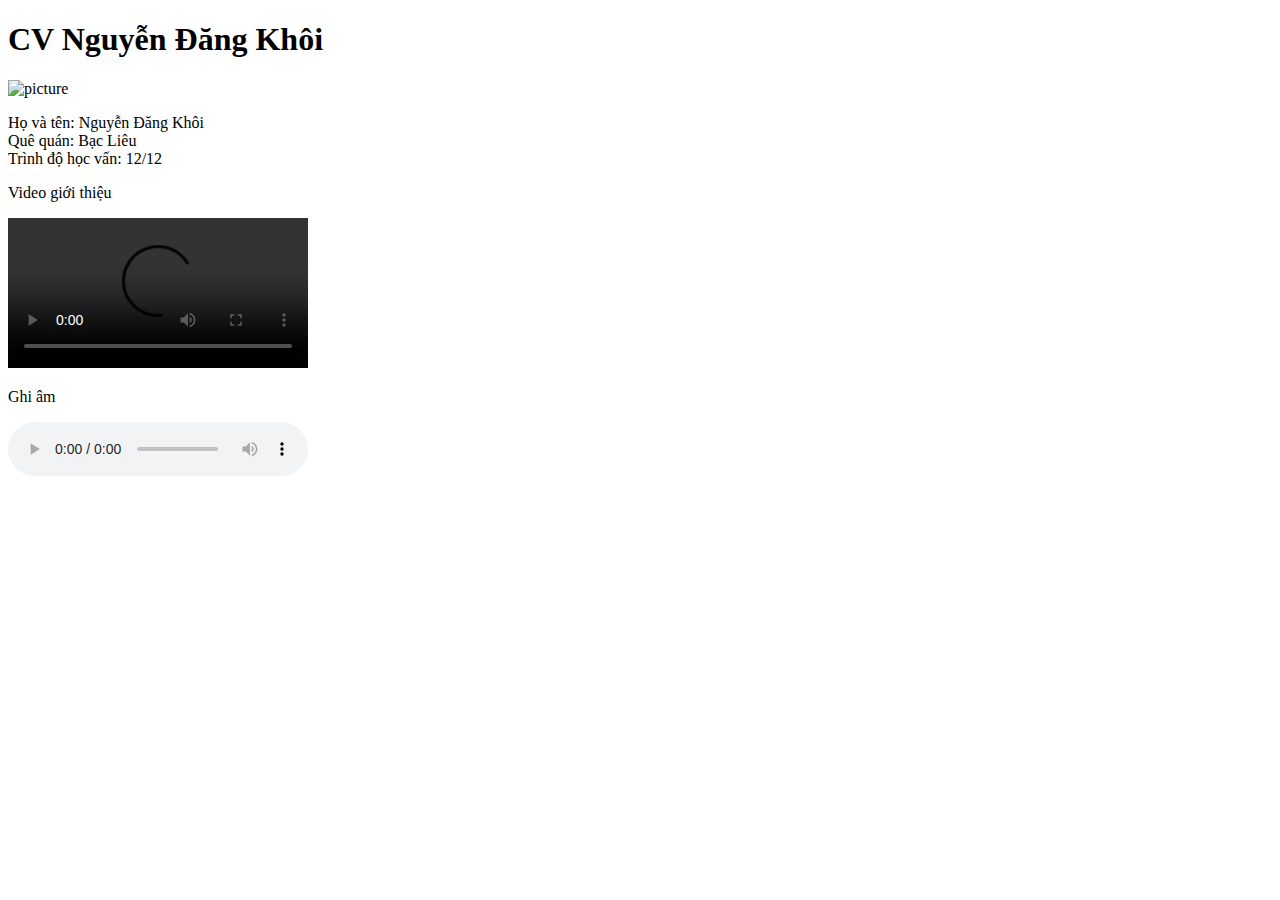
==== baitap/myCV.html @ 55462059 "push CV ca nhan" ====
<!DOCTYPE html>
<html>
<title>Nguyễn Đăng Khôi</title>

<head>
    <h1>CV Nguyễn Đăng Khôi</h1>
    <img src="https://scontent.fsgn13-4.fna.fbcdn.net/v/t39.30808-6/315602291_1185988412337981_1916716960398250412_n.jpg?_nc_cat=110&ccb=1-7&_nc_sid=a2f6c7&_nc_ohc=L__S1SCeMZkAX_MIc0P&_nc_ht=scontent.fsgn13-4.fna&_nc_e2o=f&oh=00_AfCPwZEFCKvPRvogrGBF0rp4C5JeYuh0_lvaCTYyj9DB1w&oe=65231A36"
        width="25%" alt="picture">
    <p>
        Họ và tên: Nguyễn Đăng Khôi <br>
        Quê quán: Bạc Liêu <br>
        Trình độ học vấn: 12/12
    </p>
    Video giới thiệu
    <p>
        <video src="https://www.w3schools.com/html/mov_bbb.mp4" controls></video>
    </p>
    Ghi âm
    <p>
        <audio src="https://www.w3schools.com/html/mov_bbb.mp4" controls></audio>
    </p>
</head>

</html>
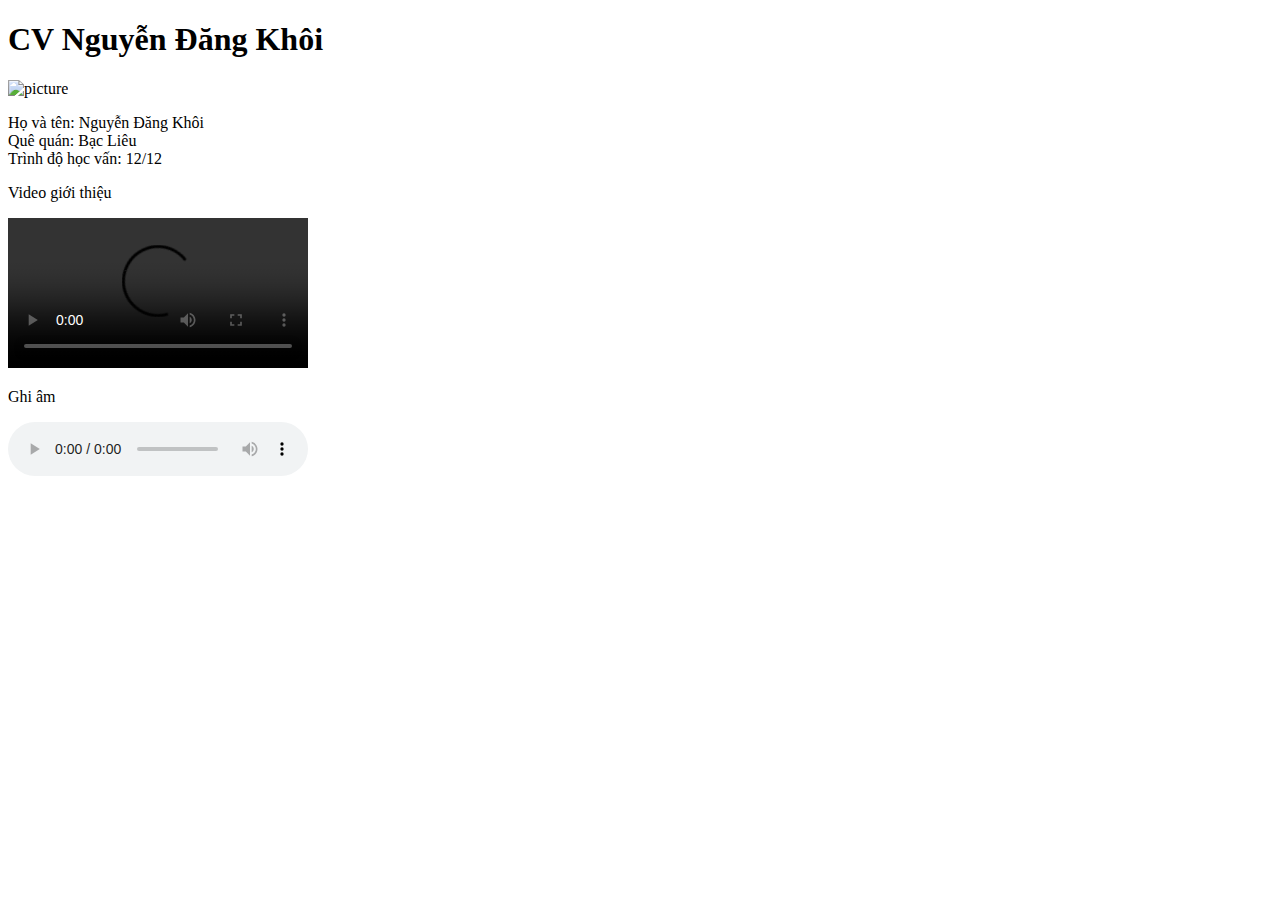
==== commit b86b1277: "Add files via upload" ====
--- a/baitap/myCV.html
+++ b/baitap/myCV.html
@@ -1,24 +1,27 @@
-<!DOCTYPE html>
-<html>
-<title>Nguyễn Đăng Khôi</title>
-
-<head>
-    <h1>CV Nguyễn Đăng Khôi</h1>
-    <img src="https://scontent.fsgn13-4.fna.fbcdn.net/v/t39.30808-6/315602291_1185988412337981_1916716960398250412_n.jpg?_nc_cat=110&ccb=1-7&_nc_sid=a2f6c7&_nc_ohc=L__S1SCeMZkAX_MIc0P&_nc_ht=scontent.fsgn13-4.fna&_nc_e2o=f&oh=00_AfCPwZEFCKvPRvogrGBF0rp4C5JeYuh0_lvaCTYyj9DB1w&oe=65231A36"
-        width="25%" alt="picture">
-    <p>
-        Họ và tên: Nguyễn Đăng Khôi <br>
-        Quê quán: Bạc Liêu <br>
-        Trình độ học vấn: 12/12
-    </p>
-    Video giới thiệu
-    <p>
-        <video src="https://www.w3schools.com/html/mov_bbb.mp4" controls></video>
-    </p>
-    Ghi âm
-    <p>
-        <audio src="https://www.w3schools.com/html/mov_bbb.mp4" controls></audio>
-    </p>
-</head>
-
+<!DOCTYPE html>
+<html>
+
+<head>
+    <title>Nguyễn Đăng Khôi</title>
+</head>
+
+<body>
+    <h1>CV Nguyễn Đăng Khôi</h1>
+    <img src="https://scontent.fsgn13-4.fna.fbcdn.net/v/t39.30808-6/315602291_1185988412337981_1916716960398250412_n.jpg?_nc_cat=110&ccb=1-7&_nc_sid=a2f6c7&_nc_ohc=L__S1SCeMZkAX_MIc0P&_nc_ht=scontent.fsgn13-4.fna&_nc_e2o=f&oh=00_AfCPwZEFCKvPRvogrGBF0rp4C5JeYuh0_lvaCTYyj9DB1w&oe=65231A36"
+        width="25%" alt="picture">
+    <p>
+        Họ và tên: Nguyễn Đăng Khôi <br>
+        Quê quán: Bạc Liêu <br>
+        Trình độ học vấn: 12/12
+    </p>
+    Video giới thiệu
+    <p>
+        <video src="https://www.w3schools.com/html/mov_bbb.mp4" controls></video>
+    </p>
+    Ghi âm
+    <p>
+        <audio src="https://www.w3schools.com/html/mov_bbb.mp4" controls></audio>
+    </p>
+</body>
+
 </html>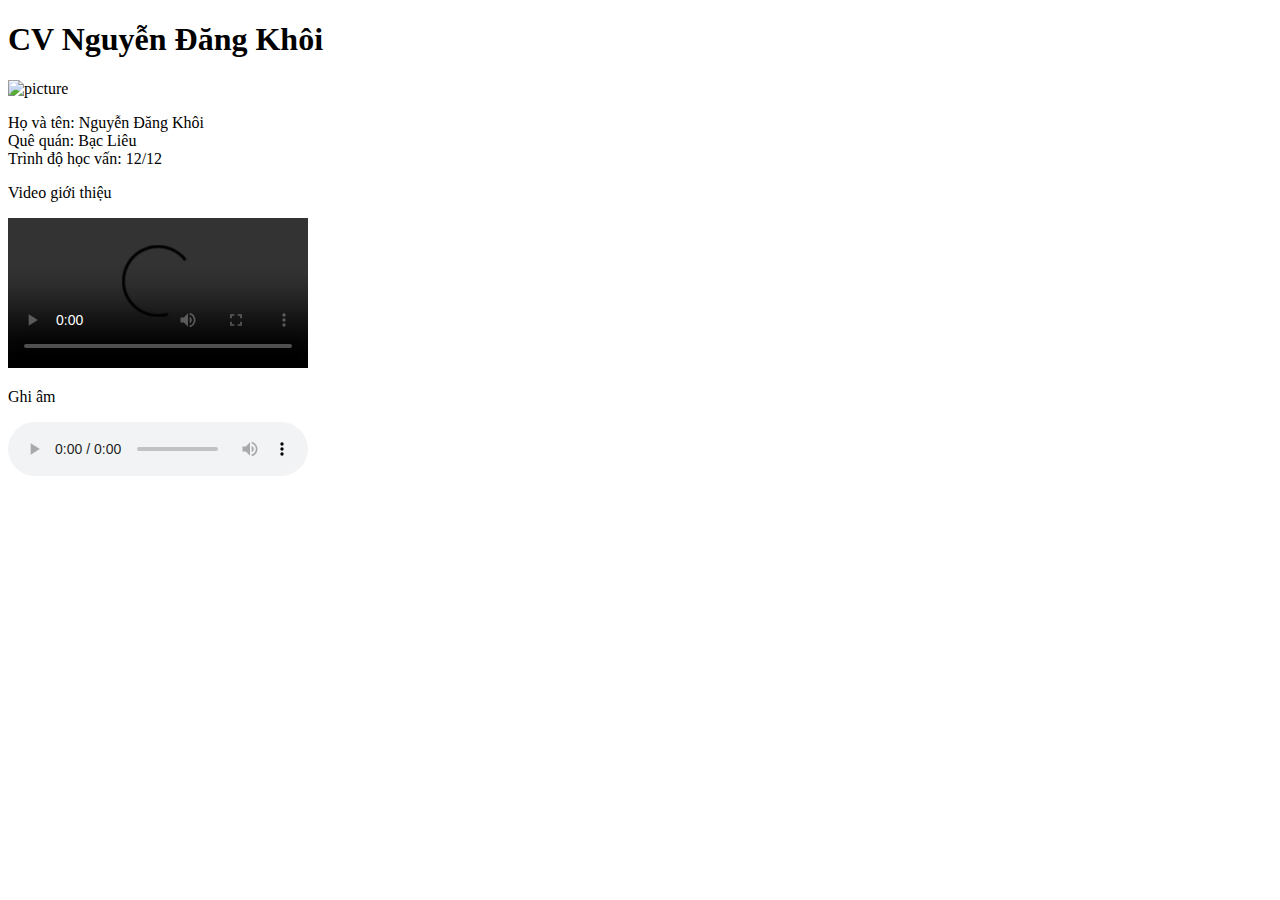
==== commit 45ee37aa: "push-simple-form" ====
--- a/baitap/myCV.html
+++ b/baitap/myCV.html
@@ -1,27 +1,27 @@
-<!DOCTYPE html>
-<html>
-
-<head>
-    <title>Nguyễn Đăng Khôi</title>
-</head>
-
-<body>
-    <h1>CV Nguyễn Đăng Khôi</h1>
-    <img src="https://scontent.fsgn13-4.fna.fbcdn.net/v/t39.30808-6/315602291_1185988412337981_1916716960398250412_n.jpg?_nc_cat=110&ccb=1-7&_nc_sid=a2f6c7&_nc_ohc=L__S1SCeMZkAX_MIc0P&_nc_ht=scontent.fsgn13-4.fna&_nc_e2o=f&oh=00_AfCPwZEFCKvPRvogrGBF0rp4C5JeYuh0_lvaCTYyj9DB1w&oe=65231A36"
-        width="25%" alt="picture">
-    <p>
-        Họ và tên: Nguyễn Đăng Khôi <br>
-        Quê quán: Bạc Liêu <br>
-        Trình độ học vấn: 12/12
-    </p>
-    Video giới thiệu
-    <p>
-        <video src="https://www.w3schools.com/html/mov_bbb.mp4" controls></video>
-    </p>
-    Ghi âm
-    <p>
-        <audio src="https://www.w3schools.com/html/mov_bbb.mp4" controls></audio>
-    </p>
-</body>
-
+<!DOCTYPE html>
+<html>
+
+<head>
+    <title>Nguyễn Đăng Khôi</title>
+</head>
+
+<body>
+    <h1>CV Nguyễn Đăng Khôi</h1>
+    <img src="https://scontent.fsgn13-4.fna.fbcdn.net/v/t39.30808-6/315602291_1185988412337981_1916716960398250412_n.jpg?_nc_cat=110&ccb=1-7&_nc_sid=a2f6c7&_nc_ohc=L__S1SCeMZkAX_MIc0P&_nc_ht=scontent.fsgn13-4.fna&_nc_e2o=f&oh=00_AfCPwZEFCKvPRvogrGBF0rp4C5JeYuh0_lvaCTYyj9DB1w&oe=65231A36"
+        width="25%" alt="picture">
+    <p>
+        Họ và tên: Nguyễn Đăng Khôi <br>
+        Quê quán: Bạc Liêu <br>
+        Trình độ học vấn: 12/12
+    </p>
+    Video giới thiệu
+    <p>
+        <video src="https://www.w3schools.com/html/mov_bbb.mp4" controls></video>
+    </p>
+    Ghi âm
+    <p>
+        <audio src="https://www.w3schools.com/html/mov_bbb.mp4" controls></audio>
+    </p>
+</body>
+
 </html>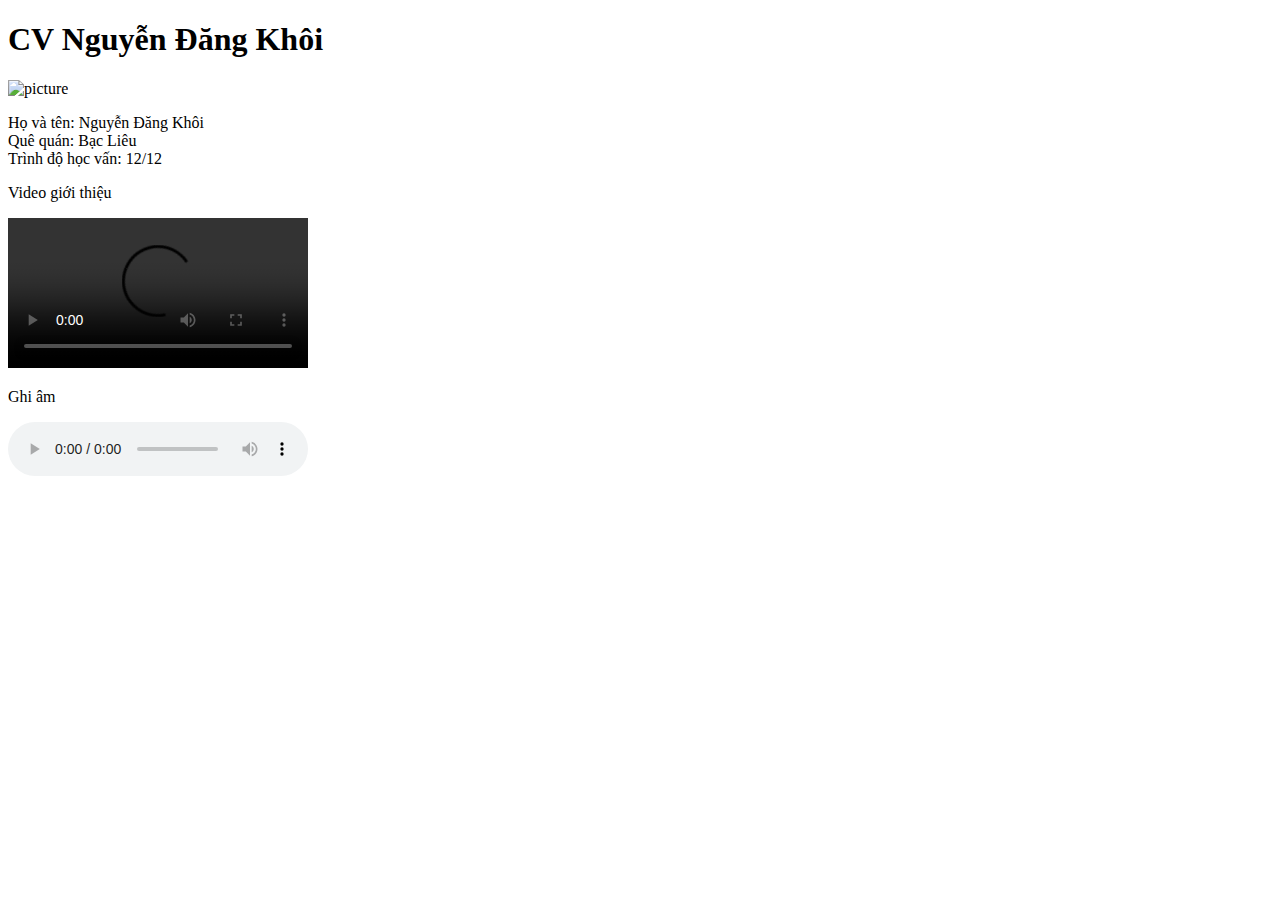
==== commit 3e430cd5: "update" ====
--- a/baitap/myCV.html
+++ b/baitap/myCV.html
@@ -23,5 +23,3 @@
         <audio src="https://www.w3schools.com/html/mov_bbb.mp4" controls></audio>
     </p>
 </body>
-
-</html>